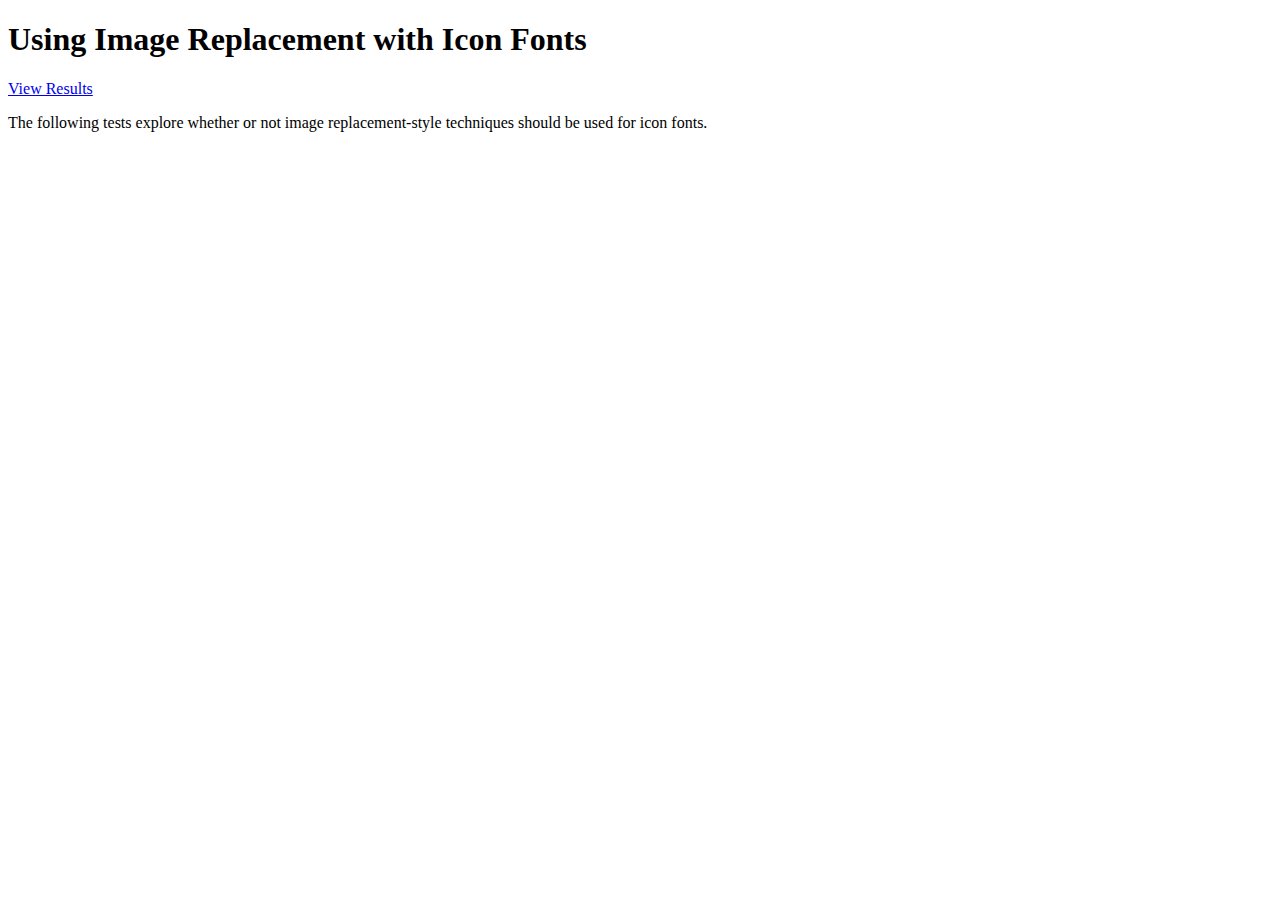
==== icon-font-replacement/index.html @ 0d81a740 "Added location for icon font replacement tests" ====
<!DOCTYPE html>
<html lang="en">
<head>
  <title>Using Image Replacement with Icon Fonts</title>
  <link rel="stylesheet" href="main.css">
</head>
<body>

  <h1>Using Image Replacement with Icon Fonts</h1>

  <a href="results.html">View Results</a>

  <p>
    The following tests explore whether or not image replacement-style
    techniques should be used for icon fonts.
  </p>

  

</body>
</html>
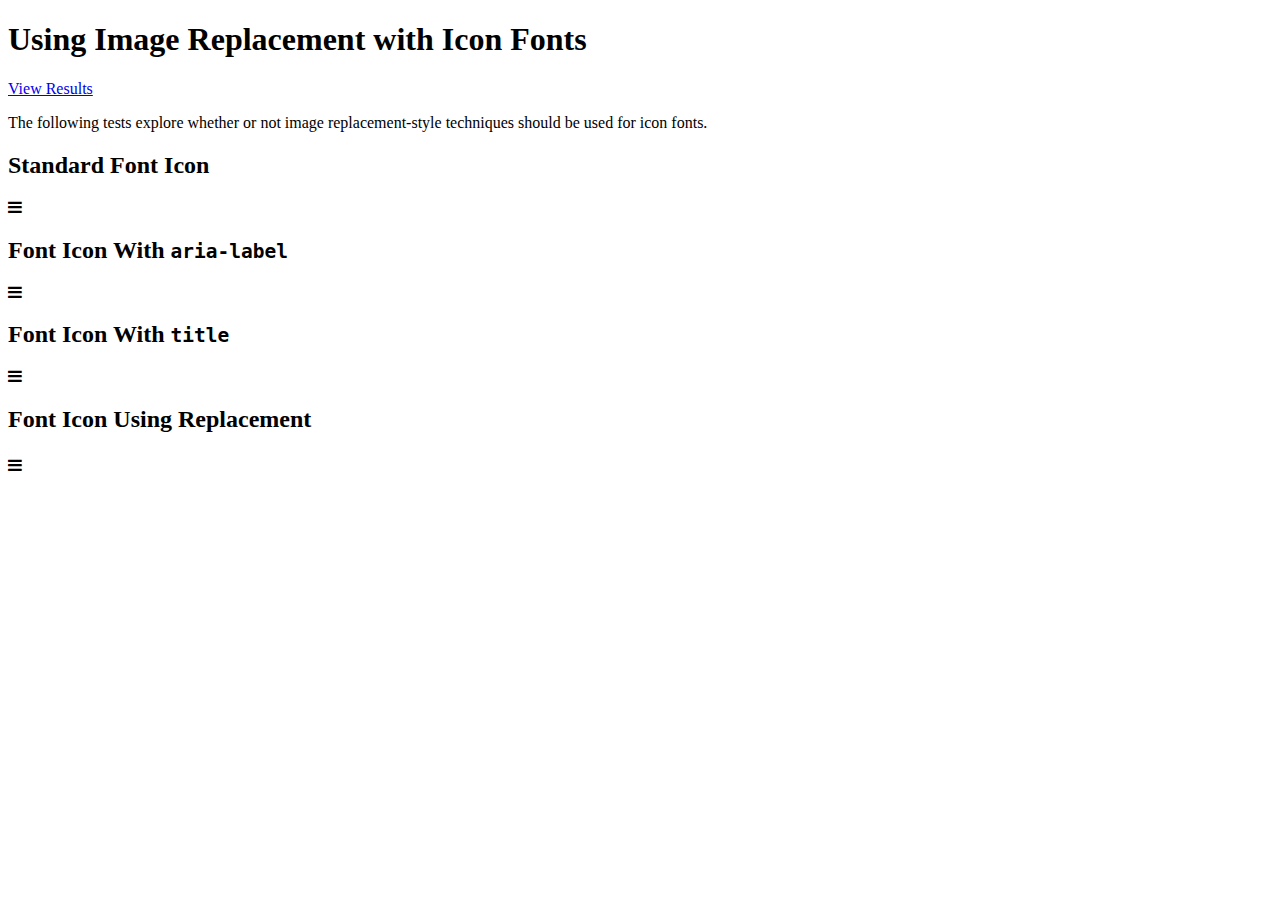
==== commit a19c7c6c: "Added font icon image replacement tests" ====
--- a/icon-font-replacement/index.html
+++ b/icon-font-replacement/index.html
@@ -3,6 +3,7 @@
 <head>
   <title>Using Image Replacement with Icon Fonts</title>
   <link rel="stylesheet" href="main.css">
+  <link rel="stylesheet" href="https://maxcdn.bootstrapcdn.com/font-awesome/4.3.0/css/font-awesome.min.css">
 </head>
 <body>
 
@@ -15,7 +16,21 @@
     techniques should be used for icon fonts.
   </p>
 
-  
+  <h2>Standard Font Icon</h2>
+
+  <i class="fa fa-bars"></i>
+
+  <h2>Font Icon With <code>aria-label</code></h2>
+
+  <i class="fa fa-bars" aria-label="Menu"></i>
+
+  <h2>Font Icon With <code>title</code></h2>
+
+  <i class="fa fa-bars" title="Menu"></i>
+
+  <h2>Font Icon Using Replacement</h2>
+
+  <span class="icon menu-icon">Menu</span>
 
 </body>
 </html>
--- a/icon-font-replacement/main.css
+++ b/icon-font-replacement/main.css
@@ -0,0 +1,21 @@
+.icon
+{
+  display: block;
+  line-height: 1em;
+  margin-top: -.75em;
+  text-decoration: none;
+  text-indent: -9999px;
+  width: 100%;
+}
+
+.icon::after
+{
+  display: block;
+  font-family: FontAwesome, sans-serif;
+  text-indent: 0;
+}
+
+.menu-icon::after
+{
+  content: "\f0c9";
+}
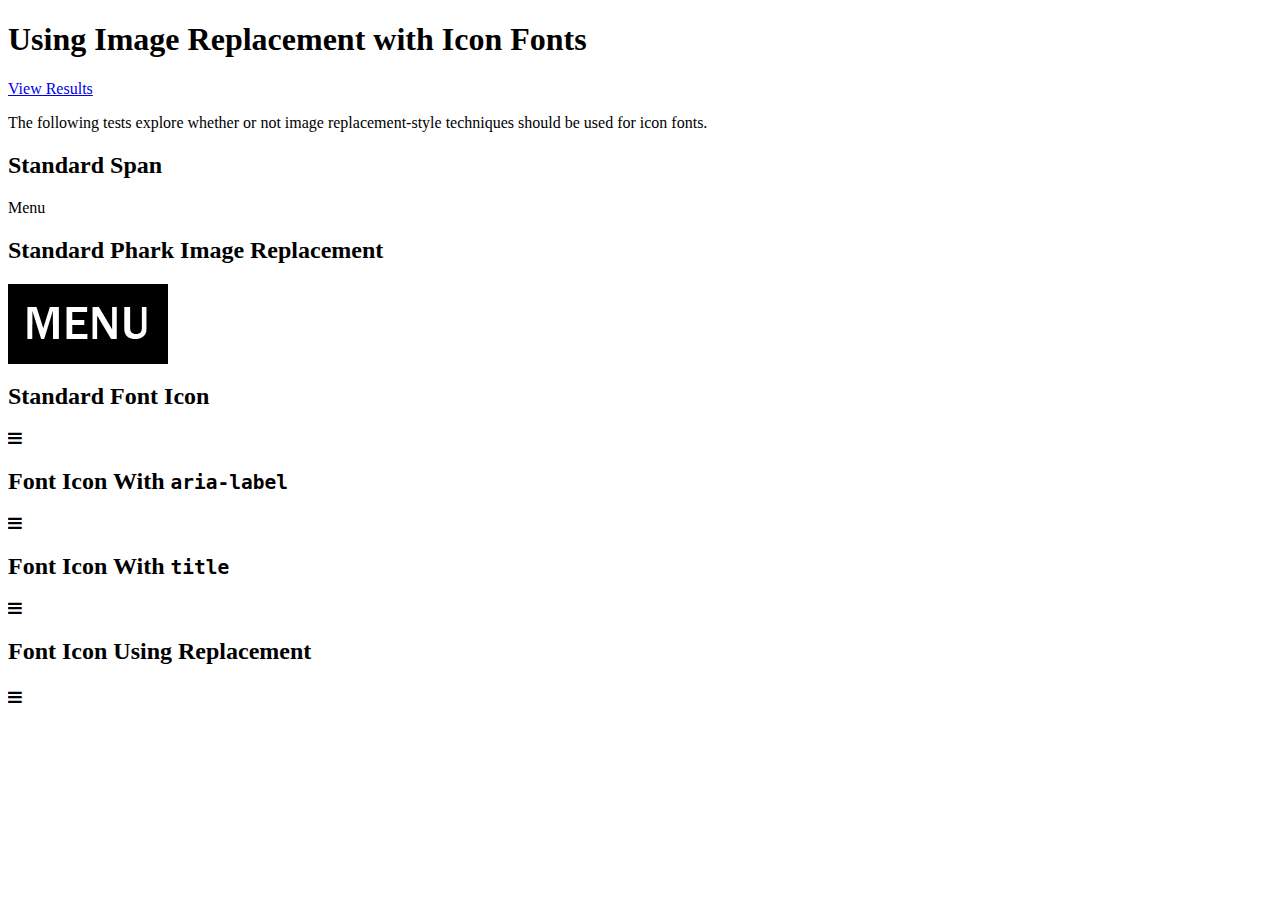
==== commit 40435429: "Added regular span, Phark image replacement example" ====
--- a/icon-font-replacement/index.html
+++ b/icon-font-replacement/index.html
@@ -15,6 +15,14 @@
     The following tests explore whether or not image replacement-style
     techniques should be used for icon fonts.
   </p>
+
+  <h2>Standard Span</h2>
+
+  <span>Menu</span>
+
+  <h2>Standard Phark Image Replacement</h2>
+
+  <span class="image-replacement">Menu</span>
 
   <h2>Standard Font Icon</h2>
 
--- a/icon-font-replacement/main.css
+++ b/icon-font-replacement/main.css
@@ -19,3 +19,12 @@
 {
   content: "\f0c9";
 }
+
+.image-replacement
+{
+  background: url(menu_image.png);
+  display: block;
+  height: 80px;
+  text-indent: -9999px;
+  width: 160px;
+}
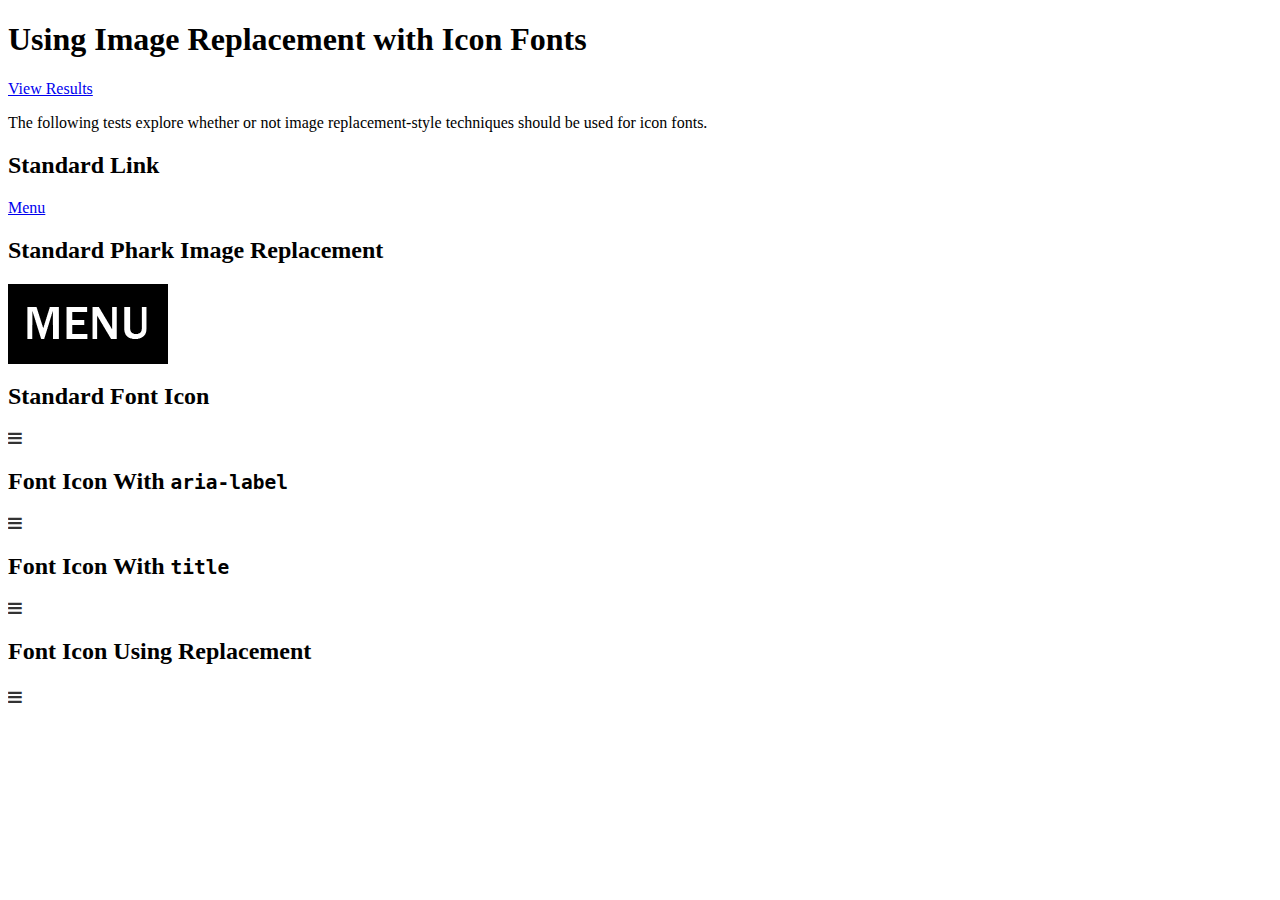
==== commit cedbbb91: "Switched image replacement elements to links" ====
--- a/icon-font-replacement/index.html
+++ b/icon-font-replacement/index.html
@@ -16,29 +16,29 @@
     techniques should be used for icon fonts.
   </p>
 
-  <h2>Standard Span</h2>
+  <h2>Standard Link</h2>
 
-  <span>Menu</span>
+  <a href="#">Menu</a>
 
   <h2>Standard Phark Image Replacement</h2>
 
-  <span class="image-replacement">Menu</span>
+  <a href="#" class="image-replacement">Menu</a>
 
   <h2>Standard Font Icon</h2>
 
-  <i class="fa fa-bars"></i>
+  <a href="#" class="fa fa-bars"></a>
 
   <h2>Font Icon With <code>aria-label</code></h2>
 
-  <i class="fa fa-bars" aria-label="Menu"></i>
+  <a href="#" class="fa fa-bars" aria-label="Menu"></a>
 
   <h2>Font Icon With <code>title</code></h2>
 
-  <i class="fa fa-bars" title="Menu"></i>
+  <a href="#" class="fa fa-bars" title="Menu"></a>
 
   <h2>Font Icon Using Replacement</h2>
 
-  <span class="icon menu-icon">Menu</span>
+  <a href="#" class="icon menu-icon">Menu</a>
 
 </body>
 </html>
--- a/icon-font-replacement/main.css
+++ b/icon-font-replacement/main.css
@@ -1,11 +1,18 @@
 .icon
 {
   display: block;
+  color: #333;
   line-height: 1em;
   margin-top: -.75em;
   text-decoration: none;
   text-indent: -9999px;
   width: 100%;
+}
+
+a.fa
+{
+  color: #333;
+  text-decoration: none;
 }
 
 .icon::after
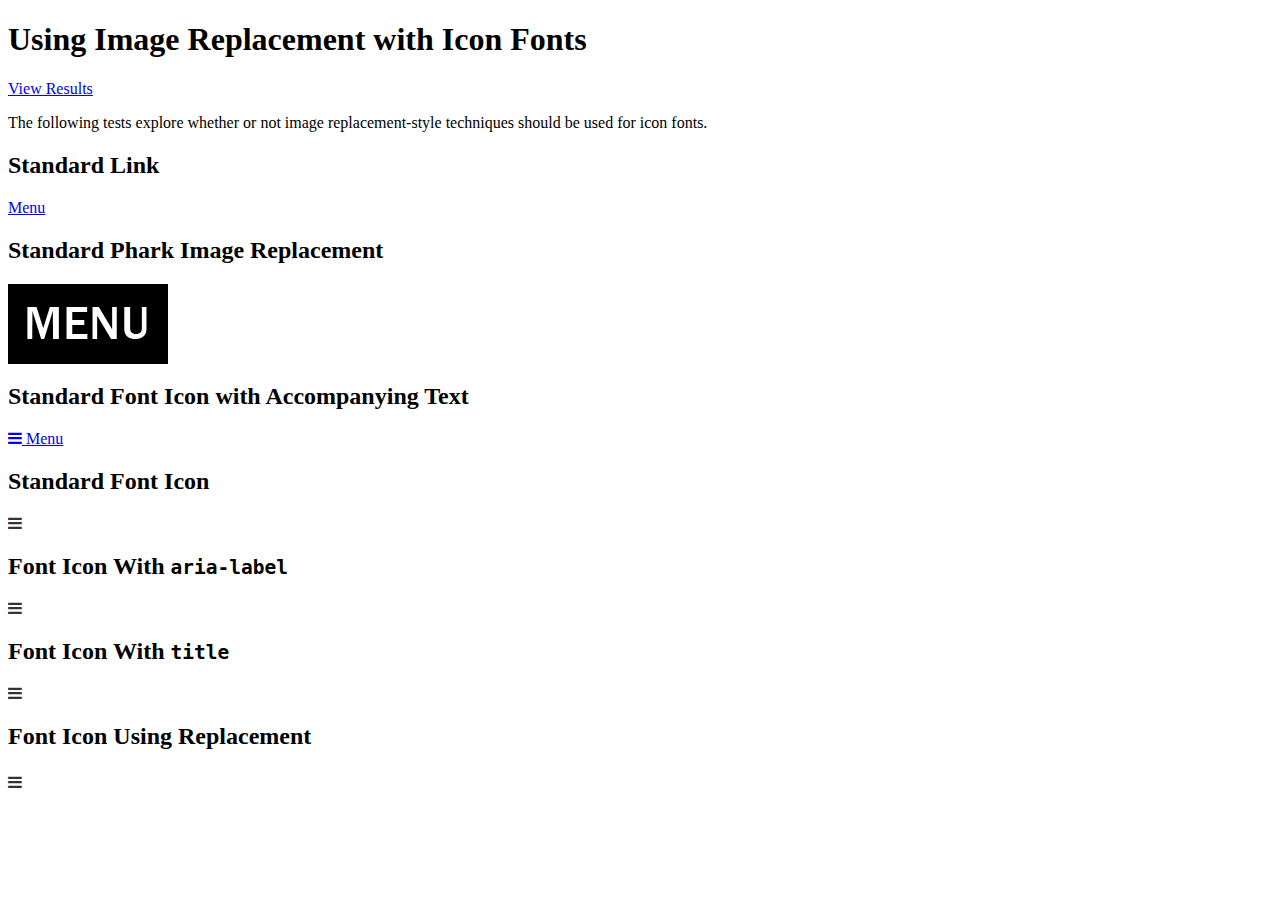
==== commit 6471496f: "Added accompanying text example to icon font replacement examples" ====
--- a/icon-font-replacement/index.html
+++ b/icon-font-replacement/index.html
@@ -24,6 +24,10 @@
 
   <a href="#" class="image-replacement">Menu</a>
 
+  <h2>Standard Font Icon with Accompanying Text</h2>
+
+  <a href="#"><i class="fa fa-bars"></i> Menu</a>
+
   <h2>Standard Font Icon</h2>
 
   <a href="#" class="fa fa-bars"></a>
